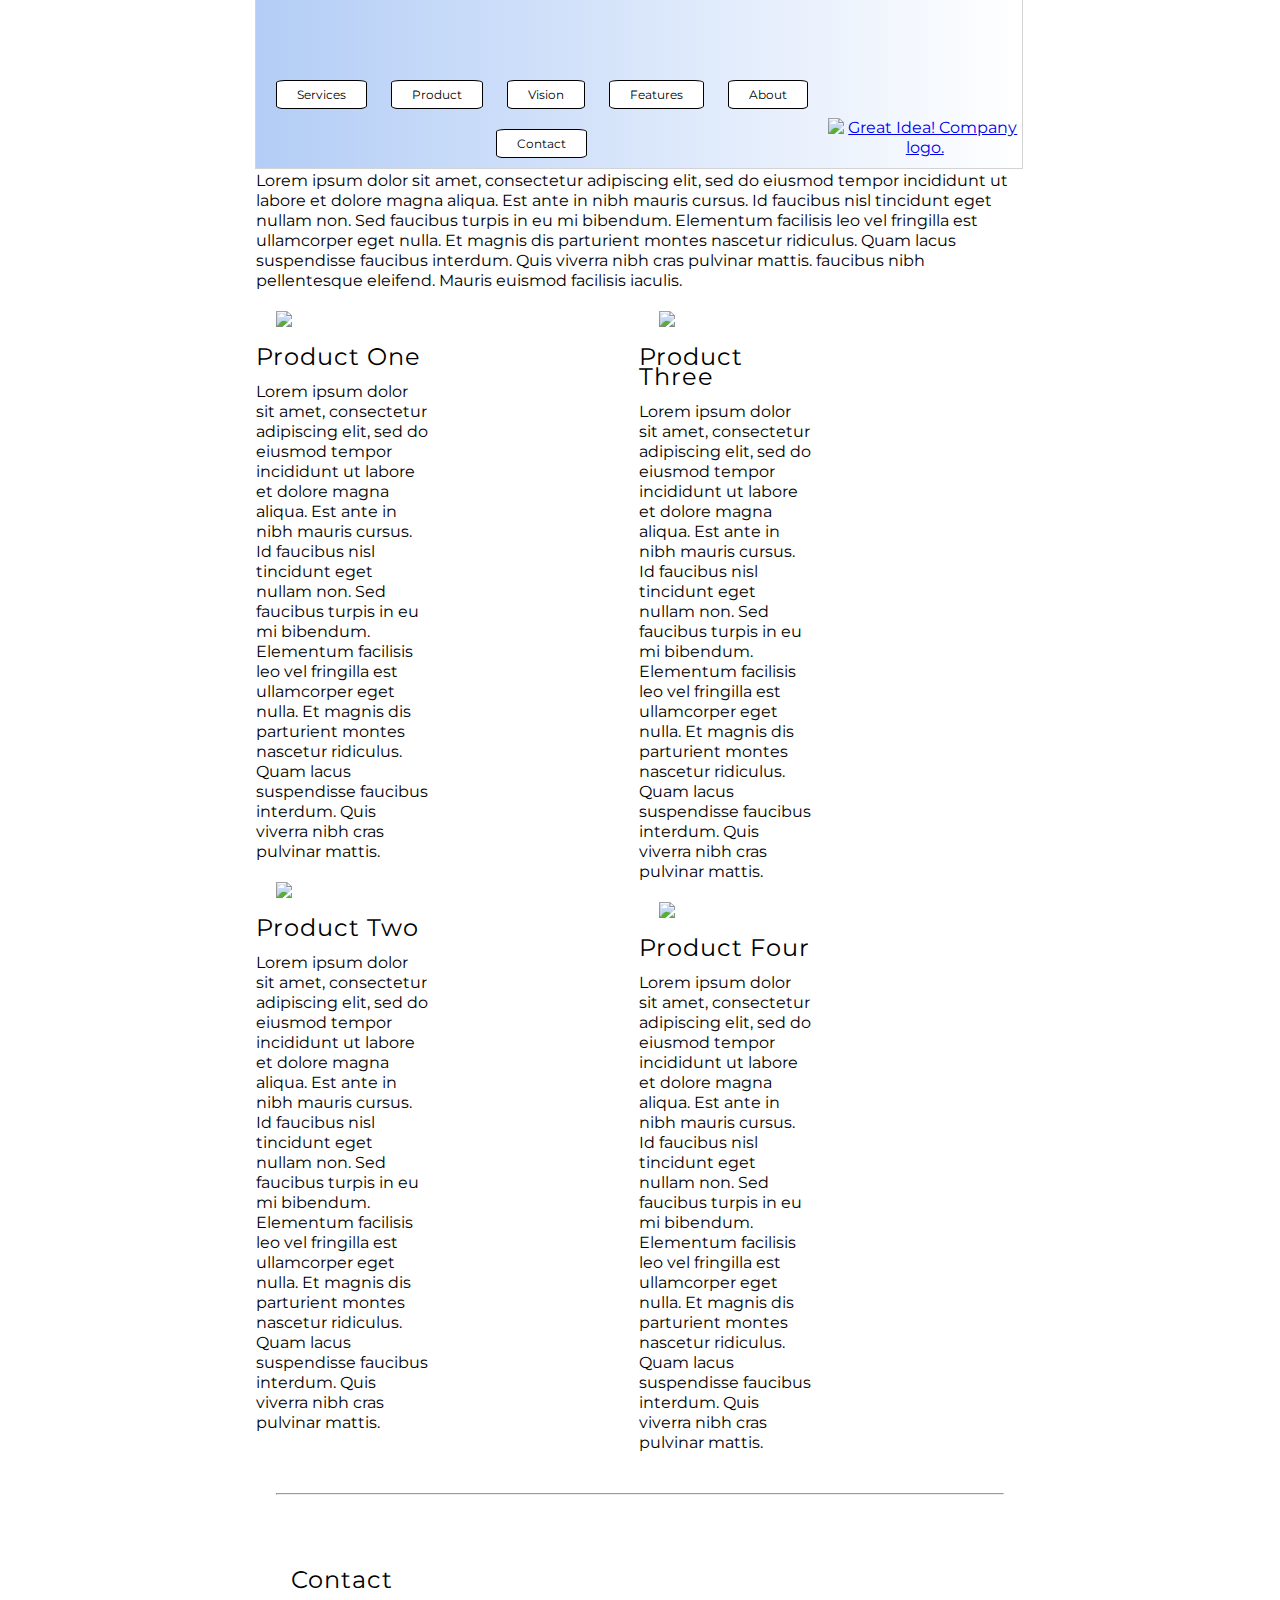
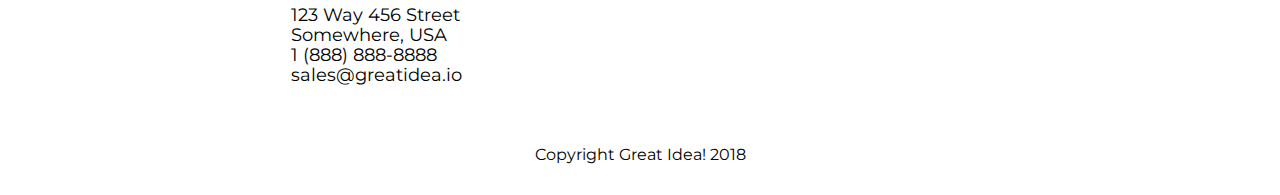
==== great-idea/product.html @ e50e4b6a "First draft of Great Idea! webpage after being converted from inline-block to flexbox." ====
<!DOCTYPE html>
<html lang="en">
  <head>
    <meta charset="utf-8" />
    <title>Great Idea!</title>

    <style>
      @import url("https://fonts.googleapis.com/css?family=Montserrat|Space+Mono&display=swap");
    </style>

    <link rel="stylesheet" href="css/index.css" />
    <!--[if lt IE 9]>
      <script src="https://cdnjs.cloudflare.com/ajax/libs/html5shiv/3.7.3/html5shiv.js"></script>
    <![endif]-->
  </head>
  <body>
    <div class="top">
      <nav>
        <ul>
          <a href="services.html"
            ><li><button>Services</button></li></a
          >
          <a href="product.html"
            ><li><button>Product</button></li></a
          >
          <a href=""
            ><li><button>Vision</button></li></a
          >
          <a href=""
            ><li><button>Features</button></li></a
          >
          <a href=""
            ><li><button>About</button></li></a
          >
          <a href=""
            ><li><button>Contact</button></li></a
          >
        </ul>
      </nav>
      <a href="index.html"
        ><img class="logo" src="img/logo.png" alt="Great Idea! Company logo."
      /></a>
    </div>

    <img
      class="services-header-img"
      src="https://www.freewebheaders.com/wp-content/gallery/computer/dynamic/hi-tech-computer-keyboard-blue-red-website-header.jpg-nggid044241-ngg0dyn-0x0x100-00f0w010c010r110f110r010t010.jpg"
      alt="Products header image"
    />
    <div class="services">
      <h3>Our Products</h3>
      <p>
        Lorem ipsum dolor sit amet, consectetur adipiscing elit, sed do eiusmod
        tempor incididunt ut labore et dolore magna aliqua. Est ante in nibh
        mauris cursus. Id faucibus nisl tincidunt eget nullam non. Sed faucibus
        turpis in eu mi bibendum. Elementum facilisis leo vel fringilla est
        ullamcorper eget nulla. Et magnis dis parturient montes nascetur
        ridiculus. Quam lacus suspendisse faucibus interdum. Quis viverra nibh
        cras pulvinar mattis. faucibus nibh pellentesque eleifend. Mauris
        euismod facilisis iaculis.
      </p>
    </div>

    <container class="all-prod">
      <div class="top-half">
        <div>
          <img
            class="products"
            src="https://i5.walmartimages.com/asr/3d36fd82-60bf-44d0-91b2-fb3c82c901b3_1.8097f381cd734cff4a33a8ba7bd05652.jpeg"
          />
          <h3>Product One</h3>
          <p>
            Lorem ipsum dolor sit amet, consectetur adipiscing elit, sed do
            eiusmod tempor incididunt ut labore et dolore magna aliqua. Est ante
            in nibh mauris cursus. Id faucibus nisl tincidunt eget nullam non.
            Sed faucibus turpis in eu mi bibendum. Elementum facilisis leo vel
            fringilla est ullamcorper eget nulla. Et magnis dis parturient
            montes nascetur ridiculus. Quam lacus suspendisse faucibus interdum.
            Quis viverra nibh cras pulvinar mattis.
          </p>
        </div>
        <div>
          <img
            class="products"
            src="https://encrypted-tbn0.gstatic.com/images?q=tbn:ANd9GcRfn5L2c6gYghB3EpkjODBcdKXhA0iqoTj2NyQa4yj0dJqbtWLV"
          />
          <h3>Product Two</h3>
          <p>
            Lorem ipsum dolor sit amet, consectetur adipiscing elit, sed do
            eiusmod tempor incididunt ut labore et dolore magna aliqua. Est ante
            in nibh mauris cursus. Id faucibus nisl tincidunt eget nullam non.
            Sed faucibus turpis in eu mi bibendum. Elementum facilisis leo vel
            fringilla est ullamcorper eget nulla. Et magnis dis parturient
            montes nascetur ridiculus. Quam lacus suspendisse faucibus interdum.
            Quis viverra nibh cras pulvinar mattis.
          </p>
        </div>
      </div>
      <div class="bottom-half">
        <div>
          <img
            class="products"
            src="https://www.rentacenter.com/medias/100024011-04-300.jpg?context=[base64]"
          />
          <h3>Product Three</h3>
          <p>
            Lorem ipsum dolor sit amet, consectetur adipiscing elit, sed do
            eiusmod tempor incididunt ut labore et dolore magna aliqua. Est ante
            in nibh mauris cursus. Id faucibus nisl tincidunt eget nullam non.
            Sed faucibus turpis in eu mi bibendum. Elementum facilisis leo vel
            fringilla est ullamcorper eget nulla. Et magnis dis parturient
            montes nascetur ridiculus. Quam lacus suspendisse faucibus interdum.
            Quis viverra nibh cras pulvinar mattis.
          </p>
        </div>
        <div>
          <img
            class="products"
            src="https://images.officeworks.com.au/api/2/img/https://s3-ap-southeast-2.amazonaws.com/wc-prod-pim/JPEG_300x300/SYLNTABE10_B_.jpg/resize?size=300&auth=MjA5OTcwODkwMg__"
          />
          <h3>Product Four</h3>
          <p>
            Lorem ipsum dolor sit amet, consectetur adipiscing elit, sed do
            eiusmod tempor incididunt ut labore et dolore magna aliqua. Est ante
            in nibh mauris cursus. Id faucibus nisl tincidunt eget nullam non.
            Sed faucibus turpis in eu mi bibendum. Elementum facilisis leo vel
            fringilla est ullamcorper eget nulla. Et magnis dis parturient
            montes nascetur ridiculus. Quam lacus suspendisse faucibus interdum.
            Quis viverra nibh cras pulvinar mattis.
          </p>
        </div>
      </div>
    </container>

    <hr />
    <address>
      <h3>Contact</h3>
      <div>
        123 Way 456 Street <br />
        Somewhere, USA
      </div>

      <div>1 (888) 888-8888</div>

      <div>sales@greatidea.io</div>
    </address>

    <div class="Copyright">Copyright Great Idea! 2018</div>
  </body>
</html>
---- great-idea/css/index.css ----
/* http://meyerweb.com/eric/tools/css/reset/ 
   v2.0 | 20110126
   License: none (public domain)
*/

html,
body,
div,
span,
applet,
object,
iframe,
h1,
h2,
h3,
h4,
h5,
h6,
p,
blockquote,
pre,
a,
abbr,
acronym,
address,
big,
cite,
code,
del,
dfn,
em,
img,
ins,
kbd,
q,
s,
samp,
small,
strike,
strong,
sub,
sup,
tt,
var,
b,
u,
i,
center,
dl,
dt,
dd,
ol,
ul,
li,
fieldset,
form,
label,
legend,
table,
caption,
tbody,
tfoot,
thead,
tr,
th,
td,
article,
aside,
canvas,
details,
embed,
figure,
figcaption,
footer,
header,
hgroup,
menu,
nav,
output,
ruby,
section,
summary,
time,
mark,
audio,
video {
  margin: 0;
  padding: 0;
  border: 0;
  font-size: 100%;
  font: inherit;
  vertical-align: baseline;
}
/* HTML5 display-role reset for older browsers */
article,
aside,
details,
figcaption,
figure,
footer,
header,
hgroup,
menu,
nav,
section {
  display: block;
}
body {
  line-height: 1;
}
ol,
ul {
  list-style: none;
}
blockquote,
q {
  quotes: none;
}
blockquote:before,
blockquote:after,
q:before,
q:after {
  content: "";
  content: none;
}
table {
  border-collapse: collapse;
  border-spacing: 0;
}

/* Set every element's box-sizing to border-box */
* {
  box-sizing: border-box;
}

html,
body {
  height: 100%;
  font-family: "Montserrat", sans-serif;
}

h1,
h2,
h3,
h4,
h5 {
  font-family: "Montserrat", sans-serif;
  letter-spacing: 1px;
  margin-bottom: 15px;
}

/* Copy and paste your work from yesterday here and start to refactor into flexbox */

body {
  /* border: 1px solid lightgrey; */
  line-height: 20px;
  width: 60%;
  margin: auto;
}

hr {
  margin: 40px 20px 40px;
}

/* all contents from fixed top bar and navigation contained in 'top' class */

.top {
  display: flex;
  justify-content: space-around;
  align-items: flex-end;
  text-align: center;
  background-image: linear-gradient(to right, #b3cdf6, white);
  z-index: 1;
  width: 60%;
  padding-bottom: 10px;
  padding-top: 40px;
  margin-top: -1px;
  margin-left: -1px;
  border: 1px solid lightgrey;
  position: fixed;
}

nav {
  display: flex;
}

@media only screen and (max-width: 768px) {
  /* For mobile phones: */
  [class*="services-box"] {
    width: 100%;
  }
}

nav li {
  display: inline-block;
  margin: 0 10px;
}

.logo {
  display: flex;
  justify-content: center;
  align-items: flex-end;
}

.welcome {
  /* border: 2px solid red; */
  display: flex;
  justify-content: space-around;
  align-items: center;
  padding-top: 150px;
  padding-bottom: 50px;
  padding-right: 30px;
}

.pageTitle {
  /* border: 2px solid green; */
  display: flex;
  flex-flow: row wrap;
  flex-direction: flex-start;
  justify-content: center;
  font-size: 65px;
  line-height: 80px;
  text-transform: uppercase;
  text-align: center;
}
.getStarted {
  background-image: linear-gradient(to right, white, #b3cdf6);
  text-decoration: none;
  text-transform: none;
  color: black;
  font-size: 18px;
  line-height: 18px;
  width: 165px;
  height: 30px;
  padding-top: 6px;
  border: 0.75px solid black;
  border-radius: 6%;
  transition: all 0.1s ease-in-out;
  transform: scale(1);
}

.getStarted:hover {
  transition: all 0.1s ease-in-out;
  transform: scale(1.1);
}

.getStarted:active {
  transform: perspective(1px) translateZ(0);
}

.header-img {
  /* border: 2px solid pink; */
}

/* all contents below the header and title will be contained in below classes */

h3 {
  font-size: 24px;
}

.bottom {
  display: flex;
  flex-flow: column wrap;
  justify-content: space-between;
  align-items: space-between;
}

.info {
  display: flex;
  justify-content: space-between;
}
.pars {
  font-size: 18px;
  width: 40%;
}

.middle-img {
  width: 100%;
  margin-top: 50px;
  padding-bottom: 50px;
}

.pars2 {
  font-size: 18px;
  width: 29%;
}

address {
  padding-left: 35px;
  padding-top: 35px;
  font-size: 18px;
}

.Copyright {
  padding: 60px 0 30px 0;
  text-align: center;
}

/* Services Page specific styling begins here  */

.services-header-img {
  padding-top: 86px;
  width: 100%;
}

.services {
  margin-top: 30px;
}

.services-grid {
  display: flex;
  flex-wrap: wrap;
  justify-content: space-around;
}

.services-box {
  width: 45%;
  background: #f4f3f4;
  border: 1px solid darkgrey;
  padding: 20px;
  margin-bottom: 30px;
}

button {
  font-family: "Montserrat", sans-serif;
  font-size: 12px;
  color: black;
  background: white;
  padding: 6px 20px;
  margin-top: 20px;
  border: 1px solid black;
  border-radius: 10%;
  transition: all 0.1s ease-in-out;
  transform: scale(1);
}

button:hover {
  transition: all 0.1s ease-in-out;
  transform: scale(1.05);
}

button:active {
  transform: perspective(1px) translateZ(0);
}

.services-bottom {
  display: flex;
  justify-content: space-around;
  margin-left: 30px;
}

.services-bottom div {
  width: 45%;
}

ul {
  margin-top: 20px;
  list-style-type: square;
  list-style-position: inside;
}

ul li {
  line-height: 25px;
}

/* Product Page specific styling begins here  */

.all-prod {
  width: 100%;
  display: flex;
  justify-content: space-around;
}

.products {
  width: 100%;
  padding: 20px;
}

.top-half div,
.top-half img {
  width: 45%;
  display: flex;
  flex-wrap: wrap;
}

.bottom-half div,
.bottom-half img {
  width: 45%;
  display: flex;
  flex-wrap: wrap;
}
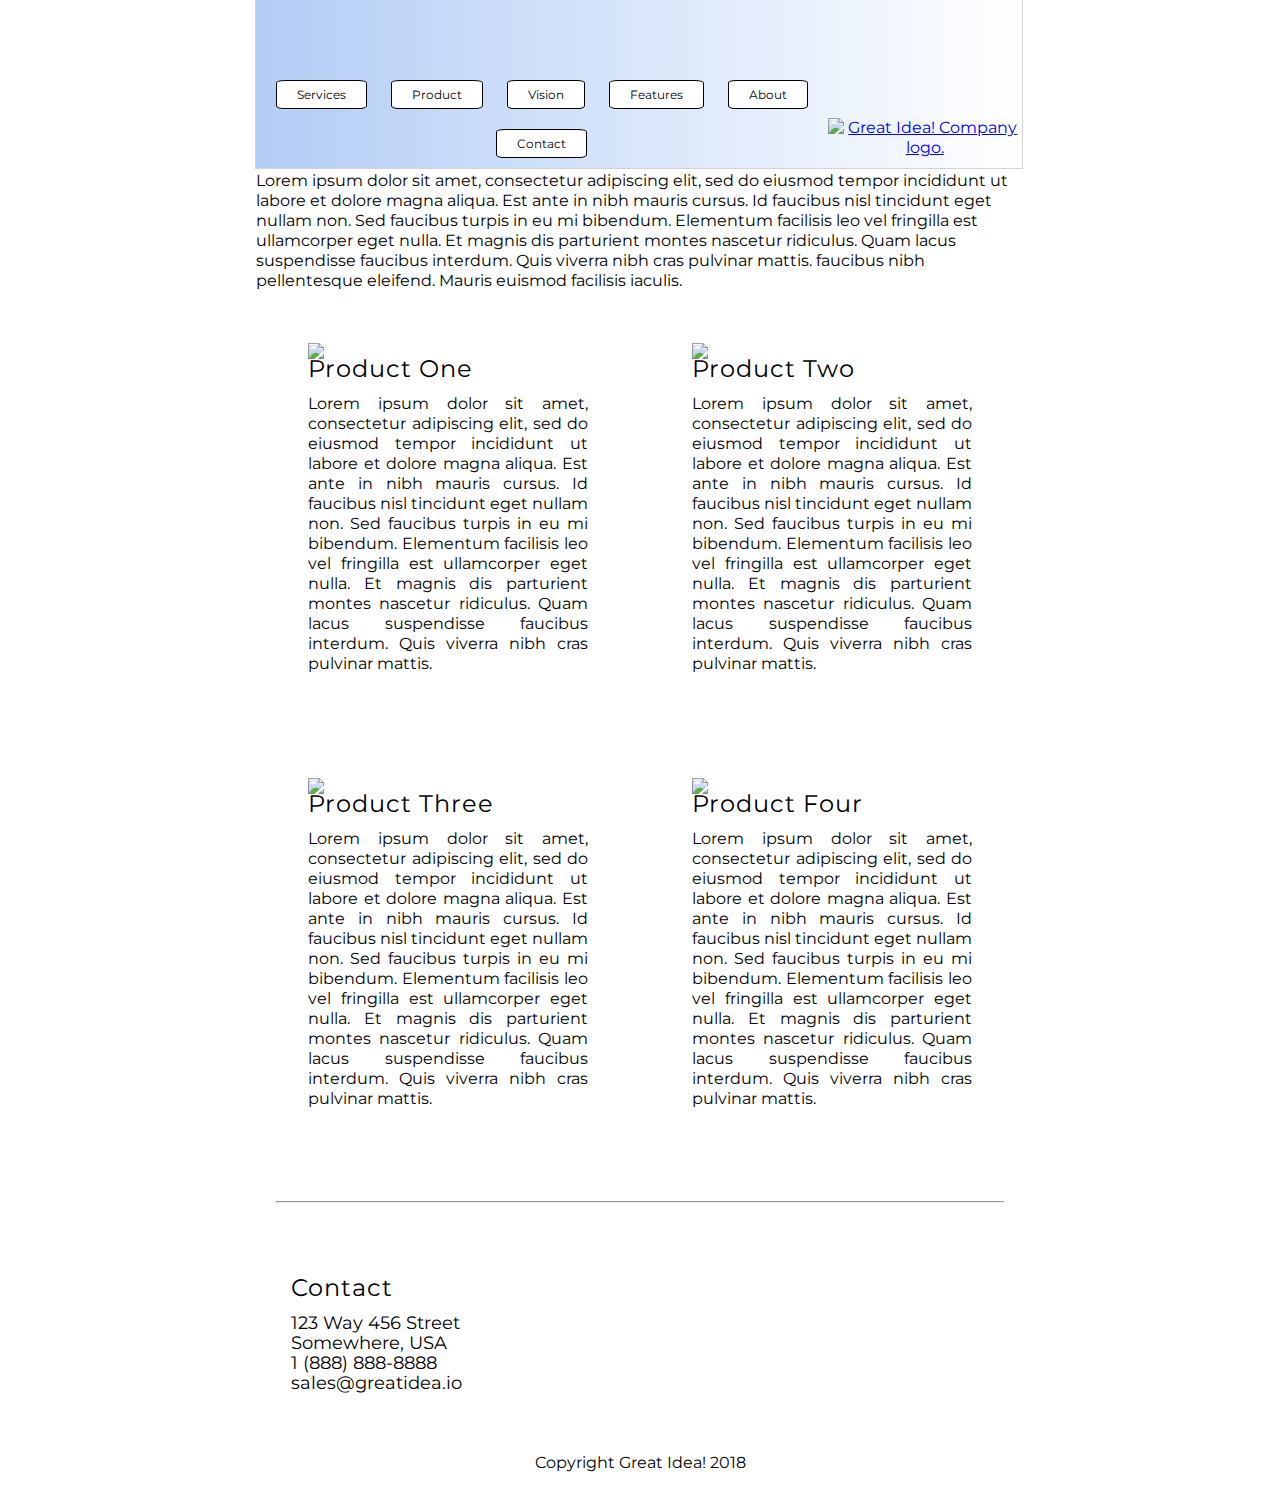
==== commit 155b80bf: "Updated Product page and removed some border that conflicted with UI" ====
--- a/great-idea/product.html
+++ b/great-idea/product.html
@@ -62,14 +62,14 @@
     </div>
 
     <container class="all-prod">
-      <div class="top-half">
-        <div>
+      <div class="prod-row">
+        <div class="individual-prod">
           <img
-            class="products"
+            class="product-img"
             src="https://i5.walmartimages.com/asr/3d36fd82-60bf-44d0-91b2-fb3c82c901b3_1.8097f381cd734cff4a33a8ba7bd05652.jpeg"
           />
           <h3>Product One</h3>
-          <p>
+          <p class="img-desc">
             Lorem ipsum dolor sit amet, consectetur adipiscing elit, sed do
             eiusmod tempor incididunt ut labore et dolore magna aliqua. Est ante
             in nibh mauris cursus. Id faucibus nisl tincidunt eget nullam non.
@@ -79,13 +79,13 @@
             Quis viverra nibh cras pulvinar mattis.
           </p>
         </div>
-        <div>
+        <div class="individual-prod">
           <img
-            class="products"
+            class="product-img"
             src="https://encrypted-tbn0.gstatic.com/images?q=tbn:ANd9GcRfn5L2c6gYghB3EpkjODBcdKXhA0iqoTj2NyQa4yj0dJqbtWLV"
           />
           <h3>Product Two</h3>
-          <p>
+          <p class="img-desc">
             Lorem ipsum dolor sit amet, consectetur adipiscing elit, sed do
             eiusmod tempor incididunt ut labore et dolore magna aliqua. Est ante
             in nibh mauris cursus. Id faucibus nisl tincidunt eget nullam non.
@@ -96,14 +96,14 @@
           </p>
         </div>
       </div>
-      <div class="bottom-half">
-        <div>
+      <div class="prod-row">
+        <div class="individual-prod">
           <img
-            class="products"
+            class="product-img"
             src="https://www.rentacenter.com/medias/100024011-04-300.jpg?context=[base64]"
           />
           <h3>Product Three</h3>
-          <p>
+          <p class="img-desc">
             Lorem ipsum dolor sit amet, consectetur adipiscing elit, sed do
             eiusmod tempor incididunt ut labore et dolore magna aliqua. Est ante
             in nibh mauris cursus. Id faucibus nisl tincidunt eget nullam non.
@@ -113,13 +113,13 @@
             Quis viverra nibh cras pulvinar mattis.
           </p>
         </div>
-        <div>
+        <div class="individual-prod">
           <img
-            class="products"
+            class="product-img"
             src="https://images.officeworks.com.au/api/2/img/https://s3-ap-southeast-2.amazonaws.com/wc-prod-pim/JPEG_300x300/SYLNTABE10_B_.jpg/resize?size=300&auth=MjA5OTcwODkwMg__"
           />
           <h3>Product Four</h3>
-          <p>
+          <p class="img-desc">
             Lorem ipsum dolor sit amet, consectetur adipiscing elit, sed do
             eiusmod tempor incididunt ut labore et dolore magna aliqua. Est ante
             in nibh mauris cursus. Id faucibus nisl tincidunt eget nullam non.
--- a/great-idea/css/index.css
+++ b/great-idea/css/index.css
@@ -152,7 +152,6 @@
 /* Copy and paste your work from yesterday here and start to refactor into flexbox */
 
 body {
-  /* border: 1px solid lightgrey; */
   line-height: 20px;
   width: 60%;
   margin: auto;
@@ -367,25 +366,34 @@
 
 .all-prod {
   width: 100%;
-  display: flex;
-  justify-content: space-around;
-}
-
-.products {
-  width: 100%;
+  text-align: justify;
+  display: flex;
+  flex-wrap: wrap;
+  justify-content: space-around;
+}
+
+.product-img {
+  width: 100%;
+}
+
+.prod-row {
+  width: 100%;
+  display: flex;
+}
+
+.individual-prod {
+  margin: 30px;
+  width: 100%;
+  display: flex;
+  flex-direction: column;
   padding: 20px;
-}
-
-.top-half div,
-.top-half img {
-  width: 45%;
-  display: flex;
-  flex-wrap: wrap;
-}
-
-.bottom-half div,
-.bottom-half img {
-  width: 45%;
-  display: flex;
-  flex-wrap: wrap;
-}
+  transition: 0.3s;
+  border: 2px solid white;
+}
+
+.individual-prod:hover {
+  opacity: 0.3;
+  cursor: help;
+  border: 2px solid lightgrey;
+  border-radius: 5%;
+}
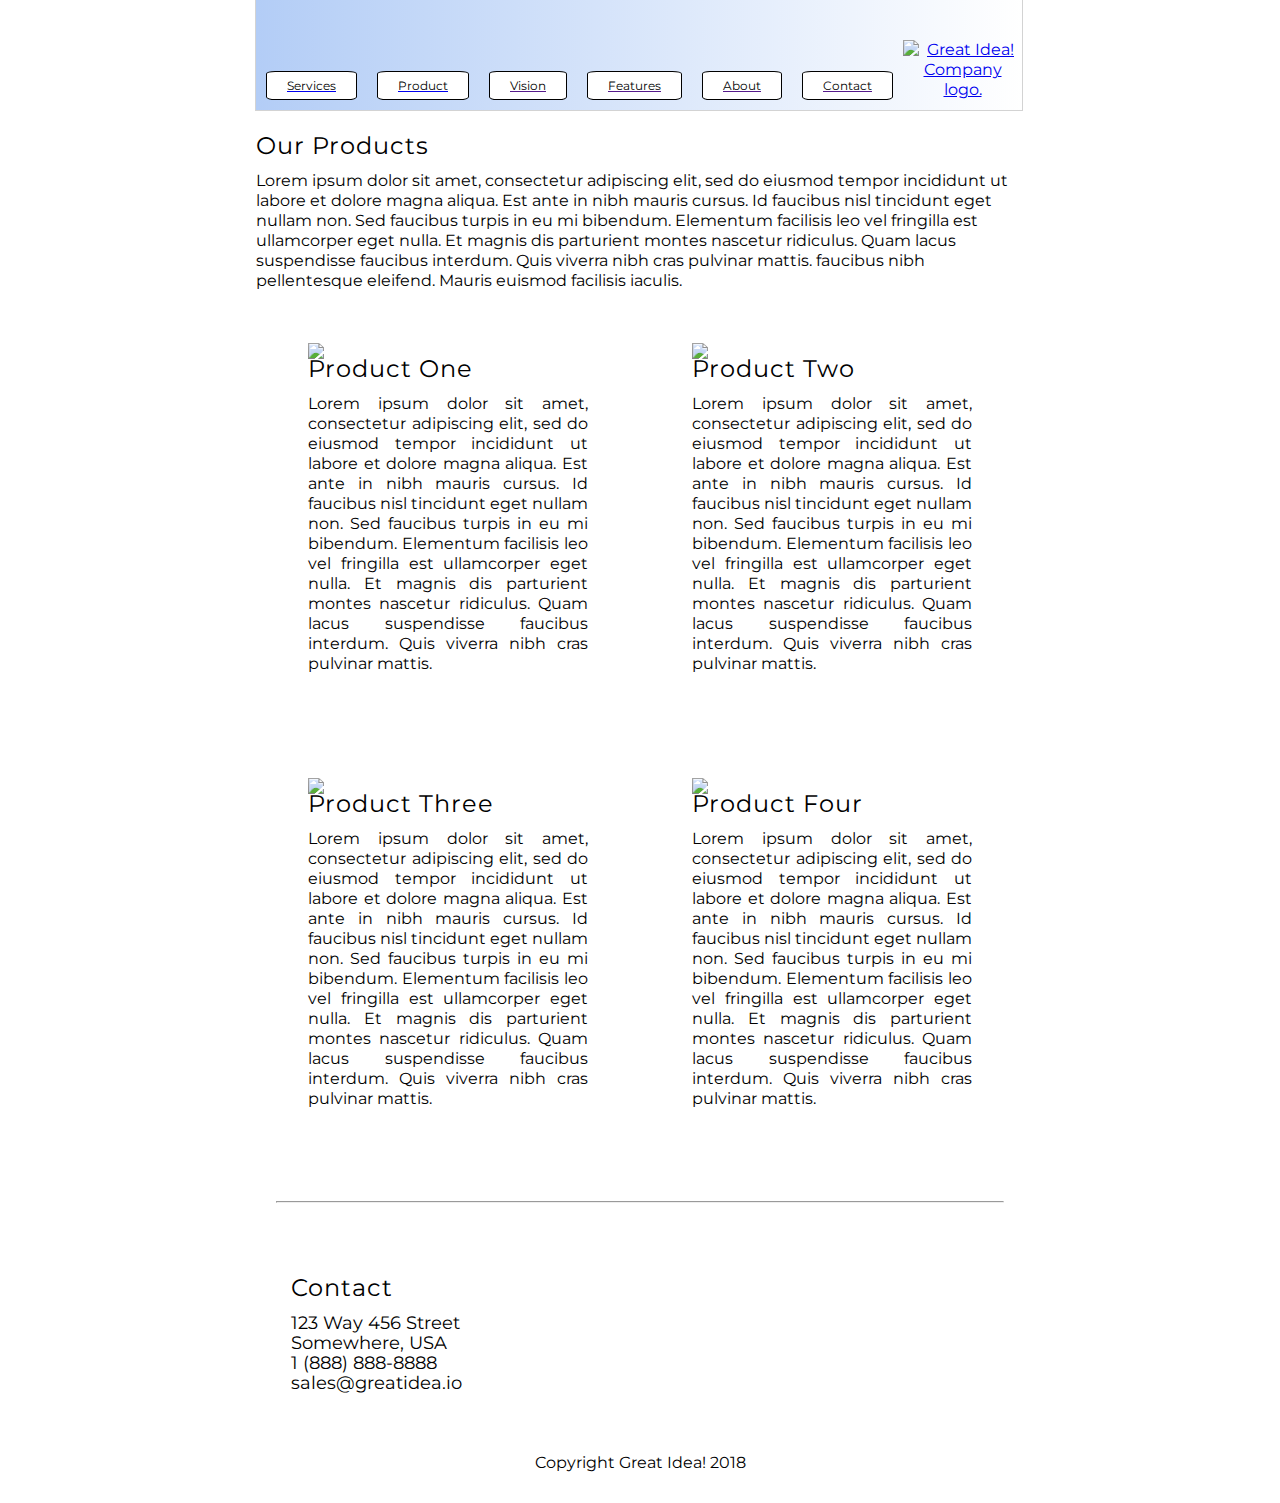
==== commit 6c403107: "updated README.md" ====
--- a/great-idea/product.html
+++ b/great-idea/product.html
@@ -16,26 +16,12 @@
   <body>
     <div class="top">
       <nav>
-        <ul>
-          <a href="services.html"
-            ><li><button>Services</button></li></a
-          >
-          <a href="product.html"
-            ><li><button>Product</button></li></a
-          >
-          <a href=""
-            ><li><button>Vision</button></li></a
-          >
-          <a href=""
-            ><li><button>Features</button></li></a
-          >
-          <a href=""
-            ><li><button>About</button></li></a
-          >
-          <a href=""
-            ><li><button>Contact</button></li></a
-          >
-        </ul>
+        <a href="services.html"><button>Services</button></a>
+        <a href="product.html"><button>Product</button></a>
+        <a href=""><button>Vision</button></a>
+        <a href=""><button>Features</button></a>
+        <a href=""><button>About</button></a>
+        <a href=""><button>Contact</button></a>
       </nav>
       <a href="index.html"
         ><img class="logo" src="img/logo.png" alt="Great Idea! Company logo."
--- a/great-idea/css/index.css
+++ b/great-idea/css/index.css
@@ -190,8 +190,9 @@
   }
 }
 
-nav li {
-  display: inline-block;
+/*  inline block */
+nav a {
+  display: flex;
   margin: 0 10px;
 }
 
